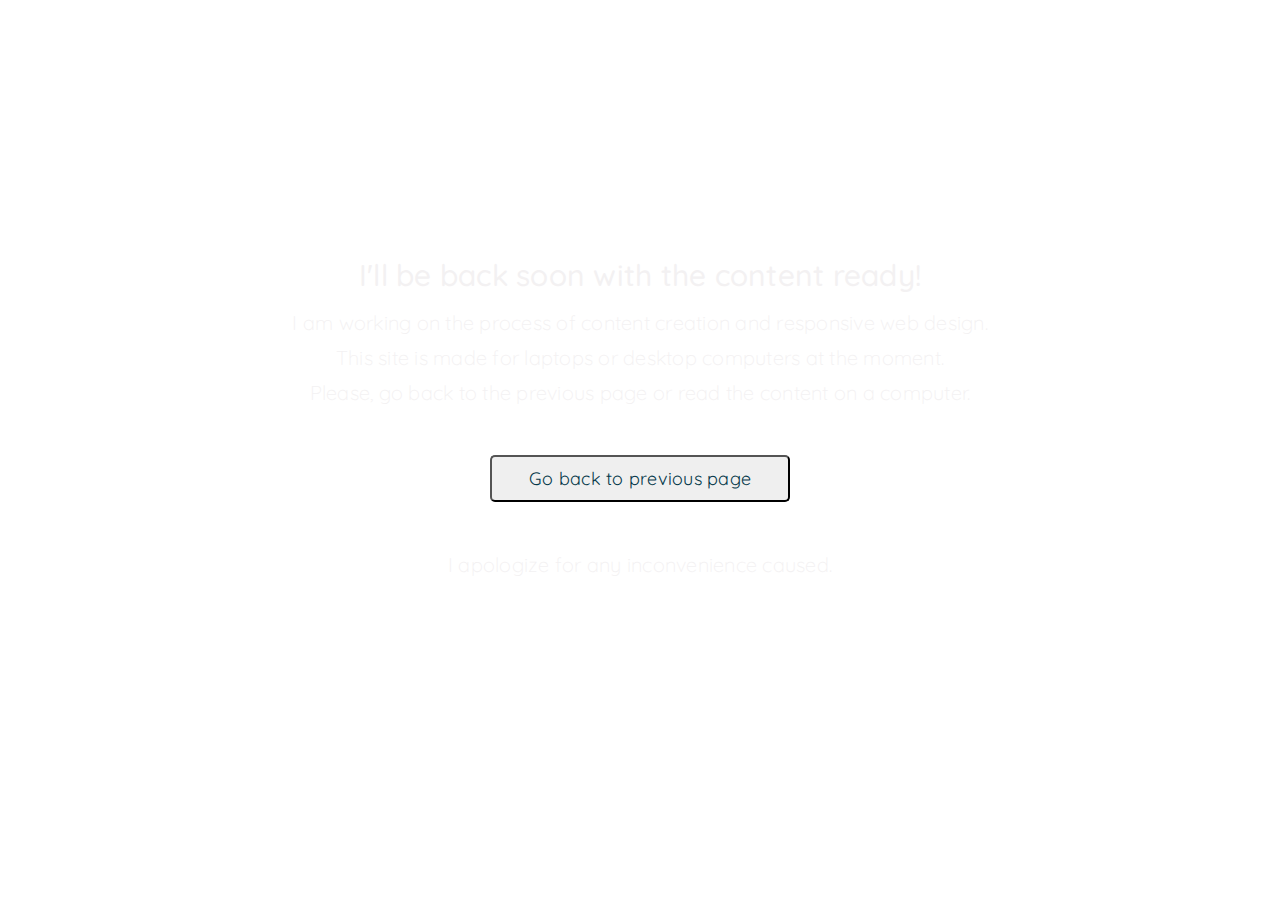
==== wip.html @ dcaf49d1 "Add files via upload" ====
<!DOCTYPE html>
<html lang="en">

<head>
    <meta charset="UTF-8">
    <meta http-equiv="X-UA-Compatible" content="IE=edge">
    <meta name="viewport" content="width=device-width, initial-scale=1.0">
    <title>María Arranz UXUI site</title>
    <link rel="stylesheet" href="css/reset.css">
    <link rel="stylesheet" href="css/style.css">
</head>

<body>
    <section class="wip-container">
        <h4 class="h4-backsoon">
            I'll be back soon with the content ready!
        </h4>
        <h3 class="h3-backsoon">
            I am working on the process of content creation and responsive web design. 
        </h3>
        <h3 class="h3-backsoon">
            This site is made for laptops or desktop computers at the moment.
        </h3>
        <h3 id="h3-backsoon">
            Please, go back to the previous page or read the content on a computer.
        </h3>
        <button id="gobackbutton">
            <a href="index.html">Go back to previous page</a>
        </button>
        <h3 id="h3-apologize">
            I apologize for any inconvenience caused.
        </h3>
    </section>

</body>

</html>
---- css/style.css ----
@font-face {
  font-family: "quicksand";
  src: url(../fonts/Quicksand/Quicksand-VariableFont_wght.ttf)
}
* {
  font-family: "quicksand"
}
main {
  color: #04384A;
}
footer {
  padding: 45px 175px
}
h1 {
  text-align: center;
  padding-bottom: 40px;
  margin: 0 auto;
  font-family: Quicksand;
  font-size: 20px;
  font-style: normal;
  font-weight: 300;
  line-height: 38px;
  letter-spacing: 0.25px;
  text-align: center
}
h2 {

  font-family: Quicksand;
  font-size: 40px;
  font-style: normal;
  font-weight: 400;
  line-height: 50px;
  letter-spacing: 0.25px;
}
h3 {
  font-family: Quicksand;
  font-size: 20px;
  font-style: normal;
  font-weight: 300;
  line-height: 25px;
  letter-spacing: 0.25px;
  text-align: left;
}
h4 {
  font-family: Quicksand;
  font-size: 30px;
  font-style: normal;
  font-weight: 500;
  line-height: 50px;
  letter-spacing: 0.25px;
}
h5 {
  text-align: center;
  padding-top: 100px;
  padding-bottom: 90px;
  margin: 0 auto;
  font-family: Quicksand;
  font-size: 20px;
  font-style: normal;
  font-weight: 300;
  line-height: 38px;
  letter-spacing: 0.25px;
  text-align: center;
}

p {
  font-family: Quicksand;
  font-size: 20px;
  font-style: normal;
  font-weight: 300;
  line-height: 38px;
  letter-spacing: 0.25px;
}
#topnavbar {
  color:#DB003A;
  display: flex;
  align-items: center;
  justify-content: space-between;
  width: 80%;
  max-width: 1280px;
  margin: 0 auto;
  padding-top: 32px;
  padding-bottom: 40px;
}

#navbarright {
  display: flex;
  color:#DB003A;
  justify-content: space-between;
  width: 300px;
}
nav a{
  color: #DB003A;
  text-decoration: none;
}
#button1 {
  color: #DB003A;
  background-color: #ffffff;
  font-family: "quicksand";
  src: url(../fonts/Quicksand/Quicksand-VariableFont_wght.ttf);
  font-size: 18px;
  font-style: normal;
  font-weight: 400;
  line-height: 23px;
  letter-spacing: 0.25px;
  border: none;
}

button :hover{
  color: #ffffff;
  background-color: #04384A;
  font-family: "quicksand";
  src: url(../fonts/Quicksand/Quicksand-VariableFont_wght.ttf);
  font-size: 18px;
  font-style: normal;
  font-weight: 400;
  line-height: 23px;
  letter-spacing: 0.25px;
  padding: 10px 20px;
  width:100%;
  max-width: 500px;
}

#h2-header {
  font-family: Quicksand;
  font-size: 20px;
  font-style: normal;
  font-weight: 300;
  line-height: 38px;
  letter-spacing: 0.25px;
}
header {
  text-align: center;
}
#headertext {
  display: flex;
  width: 60%;
  max-width: 900px;
  margin: auto;
  padding-top: 32px;
  padding-bottom: 40px;
}
.quote {
  display: flex;
  width: 100%;
  margin: auto;
  padding-top: 100px;
  padding-bottom: 100px;
  background-color: #f3f1f2;
}
#textquote {
  width: 60%;
  max-width: 700px;
  margin: auto;
  padding: 60px 40px;
  border: 0.5rem solid #DB003A;
  border-style: none none none solid;
  background-color: #f3f1f2;
  font-family: Quicksand;
  font-size: 20px;
  font-style: normal;
  font-weight: 300;
  line-height: 38px;
  letter-spacing: 0.25px;
  text-align: left;
}
#author {
  margin-top: 90px;
  text-align: right;
  width: 100%;
}
.container-project {
  width: 1265px;
  display: flex;
  margin: 0 auto;
  justify-content: space-between;
}
.columnleft {
  width: 600px;
}
.title {
  display: flex;
  align-items: center;
}
.title img {
  margin-right: 32px;
}
.projectabstract {
  padding: 20px 100px 100px 0;
}

.viewcasestudybutton button{
  color: #DB003A;
  font-family: "quicksand";
  src: url(../fonts/Quicksand/Quicksand-VariableFont_wght.ttf);
  font-size: 18px;
  font-style: normal;
  font-weight: 400;
  line-height: 23px;
  letter-spacing: 0.25px;
  padding: 10px 50px;
  margin-left: 100px;
  border: 0.2rem solid #DB003A;
  border-radius: 5px;
  margin-top: 70px;
}
.viewcasestudybutton a {
  text-decoration: none; 
}
.projectimages img {
  height: 350px;
  width: 500px;
}
.viewmywork {
  align-content: center;
}
.container-article {
  display: flex;
  justify-content: space-between;
  align-items: center;
}
.projectimages {
  width: 599px;
  height: 444px;
}
#chevrondoble {
  text-align: center;
  padding-top: 100px;
  padding-bottom: 32px;
}
.icon {
  text-align: center;
}
#seebelow {
  display: flex;
  justify-content: center;
}
.mariauxuidesigner {
  width: 100%;
  padding-top: 32px;
  padding-bottom: 30px;
  background-color: #f3f1f2;
}
#bio{
  width: 1200px;
  display: flex;
  margin: 0 auto;
  justify-content: space-between;
}
.mybio {
  padding-top: 30px;
}
#maria-arranz-bio {
  text-align: left;
  width: 528px;
}
#foto_maria_arranz {  
  margin-top: 50px;
  width: 405px;
}
#maria-profile {
  height: 1100px;
  width: 1440px;
  left: 6px;
  top: 3590px;
}
.contact-me {
  display: flex;
  justify-content: space-between;
  align-items: center;
  flex-direction: column;
  width: 100%;
  margin: auto;
  padding-top: 100px;
  padding-bottom: 70px;
  background-color: #f3f1f2;
}
#slogan {
  text-align: center;
  width: 70%;
  max-width: 900px;
  padding-top: 30px;
}
#howto {
  padding-top: 30px;
  padding-bottom: 30px;
}
#contactreferences {
  display: flex;
  justify-content: space-between;
  width: 100%;
  max-width: 425px;
  align-items: center;
  padding-bottom: 30px;
}
#contactreferences a {
  text-decoration: none;
  color: #04384A;
}
footer {
  text-align: center;
}
#footer {
  display: flex;
  justify-content: space-between;
  align-items: center;
  flex-direction: column;
  width: 100%;
  margin: auto;
  padding-top: 20px;
  padding-bottom: 40px;
}
#hearticon img {
  text-align: center;
  width: 50px;
  height: 50px;
}
#oceanoapaisado {  
  width: 100%;
  height: 100vh;
  background-repeat: no-repeat;
  background-position: center;
  display: flex;
  justify-content: center;
  align-items: center;  
}
#gobacktopreviouspage a {
  text-decoration: none;
  color: #f3f1f2;
  padding: 10px 50px;
  border: 0.5rem solid #f3f1f2;
  border-radius: 5px;
  display: inline-block;
}
.h4-backsoon {
  text-align: center;
  width: 90%;
  max-width: 700px;
  margin: auto;
  padding-top: 250px;
  color:#f3f1f2
}

.h3-backsoon {
  display: flex;
  justify-content: center;
  width: 60%;
  margin:auto;
  max-width: 800px;
  padding-top: 10px;
  color:#f3f1f2
}
#h3-backsoon {
  display: flex;
  justify-content: center;
  width: 60%;
  margin:auto;
  max-width: 800px;
  padding-top: 10px;
  padding-bottom: 50px;
  color:#f3f1f2

}

#gobackbutton {
  padding: 10px 30px;
  border-radius: 5px;
  display: flex;
  justify-content: center;
  width: 100%;
  margin:auto;
  max-width: 300px;
  padding-top: 10px;
}

#gobackbutton a {
  color: #04384A;
  text-decoration: none;
  font-family: "quicksand";
  src: url(../fonts/Quicksand/Quicksand-VariableFont_wght.ttf);
  font-size: 18px;
  font-style: normal;
  font-weight: 400;
  line-height: 23px;
  letter-spacing: 0.25px;
  
}
#h3-apologize {
  display: flex;
  justify-content: center;
  width: 60%;
  margin:auto;
  max-width: 800px;
  padding-top: 50px;
  color:#f3f1f2
}

.wip-container {
  background-image: url("../images/profundidad\ oceano.jpeg");
  background-repeat: no-repeat;
  background-size: cover;
  height: 100vh;
}
#uxui-profile {
  padding: 105px 105px;
  width: 105px;
  border-radius: 500px;
  border: 2px; color:#D1C9CB;
  background-color: #D1C9CB;

}
#education-profile {
  padding: 120px 120px;
  width: 120px;
  border-radius: 500px;
  border: 2px; color:#D1C9CB;
  background-color: #D1C9CB;
}
#social-innovation-profile {
  padding: 113px 113px;
  width: 113px;
  border-radius: 500px;
  border: 2px; color:#D1C9CB;
  background-color: #D1C9CB;

}
#skills {
  padding: 80px 80px;
  width: 80px;
  border-radius: 500px;
  border: 2px; color:#D1C9CB;
  background-color: #D1C9CB;
}
#peopleandtalent-profile {
  padding: 300px 300px;
  width: 300px;
  border-radius: 500px;
  border: 2px; color:#f3f1f2;
  background-color: #f3f1f2;
}
button a {
  color: #DB003A;
  text-decoration: none;
  font-family: "quicksand";
  src: url(../fonts/Quicksand/Quicksand-VariableFont_wght.ttf);
 
}
.bubblebutton a{
  color: #04384A
}
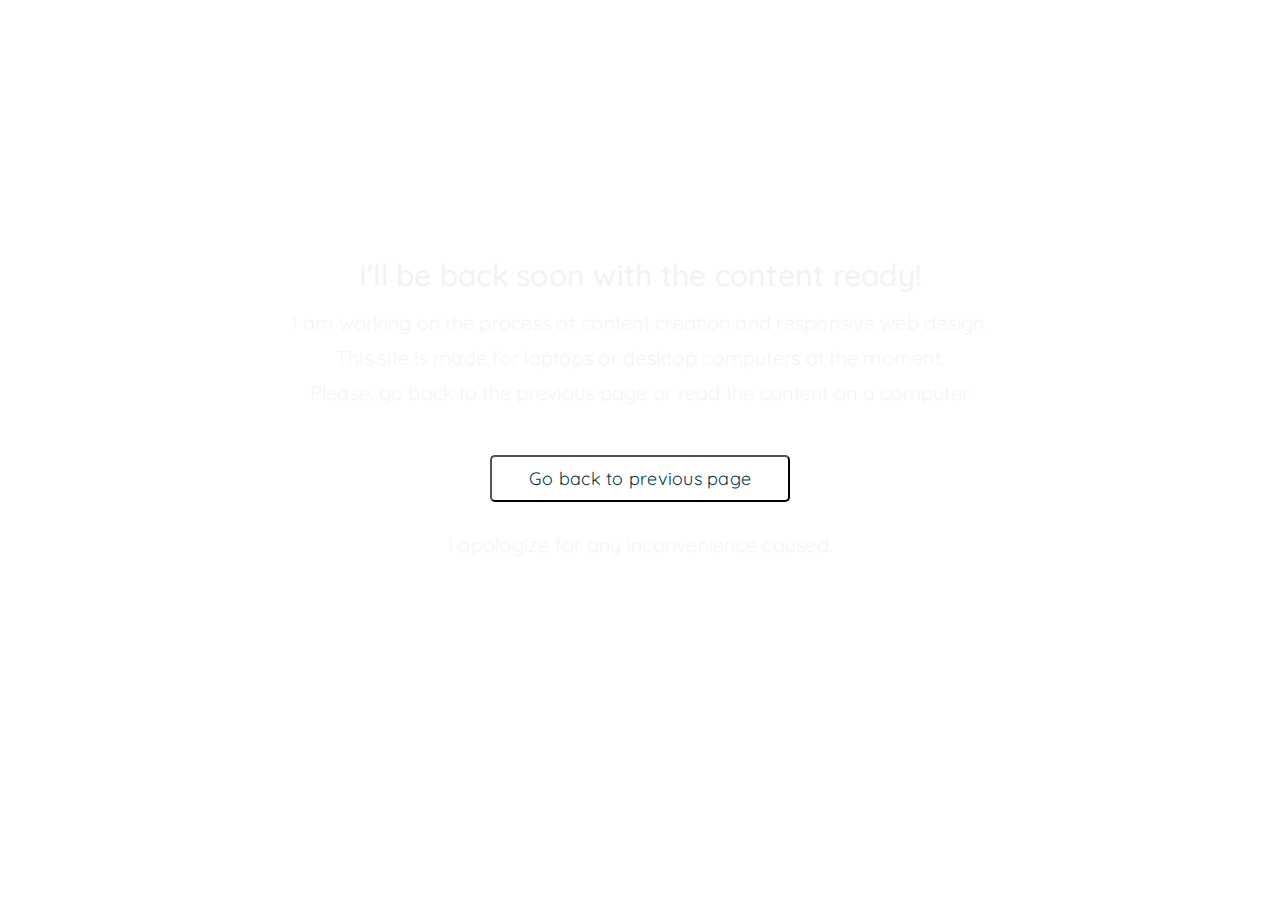
==== commit dcd8cb33: "Add files via upload" ====
--- a/wip.html
+++ b/wip.html
@@ -1,37 +1,41 @@
 <!DOCTYPE html>
 <html lang="en">
-
-<head>
-    <meta charset="UTF-8">
-    <meta http-equiv="X-UA-Compatible" content="IE=edge">
-    <meta name="viewport" content="width=device-width, initial-scale=1.0">
-    <title>María Arranz UXUI site</title>
-    <link rel="stylesheet" href="css/reset.css">
-    <link rel="stylesheet" href="css/style.css">
-</head>
-
-<body>
-    <section class="wip-container">
-        <h4 class="h4-backsoon">
-            I'll be back soon with the content ready!
-        </h4>
-        <h3 class="h3-backsoon">
-            I am working on the process of content creation and responsive web design. 
-        </h3>
-        <h3 class="h3-backsoon">
-            This site is made for laptops or desktop computers at the moment.
-        </h3>
-        <h3 id="h3-backsoon">
-            Please, go back to the previous page or read the content on a computer.
-        </h3>
-        <button id="gobackbutton">
-            <a href="index.html">Go back to previous page</a>
-        </button>
-        <h3 id="h3-apologize">
-            I apologize for any inconvenience caused.
-        </h3>
-    </section>
-
-</body>
-
-</html>+         
+    <!DOCTYPE html>
+    <html lang="en">
+    
+    <head>
+        <meta charset="UTF-8">
+        <meta http-equiv="X-UA-Compatible" content="IE=edge">
+        <meta name="viewport" content="width=device-width, initial-scale=1.0">
+        <title>María Arranz UXUI site</title>
+        <link rel="stylesheet" href="css/reset.css">
+        <link rel="stylesheet" href="css/style.css">
+    </head>
+    
+    <body>
+        <section class="wip-container">
+            <h4 class="h4-backsoon">
+                I'll be back soon with the content ready!
+            </h4>
+            <h3 class="h3-backsoon">
+                I am working on the process of content creation and responsive web design. 
+            </h3>
+            <h3 class="h3-backsoon">
+                This site is made for laptops or desktop computers at the moment.
+            </h3>
+            <h3 id="h3-backsoon">
+                Please, go back to the previous page or read the content on a computer.
+            </h3>
+            <button id="gobackbutton">
+                <a href="index.html">Go back to previous page</a>
+            </button>
+            <h3 id="h3-apologize">
+                I apologize for any inconvenience caused.
+            </h3>
+        </section>
+    
+    </body>
+    
+    </html>
+   --- a/css/style.css
+++ b/css/style.css
@@ -2,18 +2,23 @@
   font-family: "quicksand";
   src: url(../fonts/Quicksand/Quicksand-VariableFont_wght.ttf)
 }
+
 * {
   font-family: "quicksand"
 }
-main {
+
+body {
   color: #04384A;
 }
+
 footer {
   padding: 45px 175px
 }
+
 h1 {
   text-align: center;
-  padding-bottom: 40px;
+  padding-bottom: 30px;
+  padding-top: 160px;
   margin: 0 auto;
   font-family: Quicksand;
   font-size: 20px;
@@ -23,6 +28,7 @@
   letter-spacing: 0.25px;
   text-align: center
 }
+
 h2 {
 
   font-family: Quicksand;
@@ -32,6 +38,7 @@
   line-height: 50px;
   letter-spacing: 0.25px;
 }
+
 h3 {
   font-family: Quicksand;
   font-size: 20px;
@@ -41,6 +48,7 @@
   letter-spacing: 0.25px;
   text-align: left;
 }
+
 h4 {
   font-family: Quicksand;
   font-size: 30px;
@@ -49,6 +57,7 @@
   line-height: 50px;
   letter-spacing: 0.25px;
 }
+
 h5 {
   text-align: center;
   padding-top: 100px;
@@ -71,75 +80,158 @@
   line-height: 38px;
   letter-spacing: 0.25px;
 }
+
 #topnavbar {
-  color:#DB003A;
-  display: flex;
-  align-items: center;
-  justify-content: space-between;
-  width: 80%;
-  max-width: 1280px;
+  color: #DB003A;
+  background-color: rgba(255,225,225,0.3);
+  position: fixed;
+  top: 0;
+  width: 100%;
+  display: flex;
+  align-items: center;
+  justify-content: space-between;
+  max-width: 2000px;
   margin: 0 auto;
+  padding-top: 30px;
+  padding-bottom: 30px;
+}
+
+#navbarright {
+  display: flex;
+  background-color: rgba(255, 255, 255, 0);
+  color: #DB003A;
+  justify-content: space-between;
+  width: 300px;
+}
+
+nav a {
+  color: #DB003A;
+  text-decoration: none;
+}
+
+#button1 {
+  color: #DB003A;
+  background-color: rgba(255, 255, 255, 0);
+  font-family: "quicksand";
+  src: url(../fonts/Quicksand/Quicksand-VariableFont_wght.ttf);
+  font-size: 18px;
+  font-style: normal;
+  font-weight: 400;
+  line-height: 23px;
+  letter-spacing: 0.25px;
+  border: 0.17rem solid #DB003A;
+  border-radius: 5px;
+}
+
+#button2 {
+  color: #DB003A;
+  background-color: rgba(255, 255, 255, 0);
+  font-family: "quicksand";
+  src: url(../fonts/Quicksand/Quicksand-VariableFont_wght.ttf);
+  font-size: 18px;
+  font-style: normal;
+  font-weight: 400;
+  line-height: 23px;
+  letter-spacing: 0.25px;
+  border: none;
+}
+
+
+
+#button3 {
+  color: #DB003A;
+  background-color: rgba(255, 255, 255, 0);
+  font-family: "quicksand";
+  src: url(../fonts/Quicksand/Quicksand-VariableFont_wght.ttf);
+  font-size: 18px;
+  font-style: normal;
+  font-weight: 400;
+  line-height: 23px;
+  letter-spacing: 0.25px;
+  border: none
+}
+
+#button4 {
+  color: #DB003A;
+  background-color: rgba(255, 255, 255, 0);
+  font-family: "quicksand";
+  src: url(../fonts/Quicksand/Quicksand-VariableFont_wght.ttf);
+  font-size: 18px;
+  font-style: normal;
+  font-weight: 400;
+  line-height: 23px;
+  letter-spacing: 0.25px;
+  border: none;
+}
+
+#button5 {
+  color: #DB003A;
+  background-color: rgba(255, 255, 255, 0);
+  font-family: "quicksand";
+  src: url(../fonts/Quicksand/Quicksand-VariableFont_wght.ttf);
+  font-size: 18px;
+  font-style: normal;
+  font-weight: 400;
+  line-height: 23px;
+  letter-spacing: 0.25px;
+  margin-left: 100px;
+  border: 0.17rem solid #DB003A;
+  border-radius: 5px;
+  padding: 10px 40px;
+}
+
+
+button :hover {
+  color: #ffffff;
+  background-color: #04384A;
+  font-family: "quicksand";
+  src: url(../fonts/Quicksand/Quicksand-VariableFont_wght.ttf);
+  font-size: 18px;
+  font-style: normal;
+  font-weight: 400;
+  line-height: 23px;
+  letter-spacing: 0.25px;
+  border: 0rem solid #04384A;
+  border-radius: 5px;
+}
+
+#button5 :hover {
+  color: #ffffff;
+  background-color: #04384A;
+  font-family: "quicksand";
+  src: url(../fonts/Quicksand/Quicksand-VariableFont_wght.ttf);
+  font-size: 18px;
+  font-style: normal;
+  font-weight: 400;
+  line-height: 23px;
+  letter-spacing: 0.25px;
+  border: 0rem solid #04384A;
+  border-radius: 5px;
+
+}
+
+#h2-header {
+  font-family: Quicksand;
+  font-size: 20px;
+  font-style: normal;
+  font-weight: 300;
+  line-height: 38px;
+  letter-spacing: 0.25px;
+}
+
+header {
+  text-align: center;
+}
+
+#headertext {
+  display: flex;
+  width: 60%;
+  max-width: 900px;
+  margin: auto;
   padding-top: 32px;
   padding-bottom: 40px;
 }
 
-#navbarright {
-  display: flex;
-  color:#DB003A;
-  justify-content: space-between;
-  width: 300px;
-}
-nav a{
-  color: #DB003A;
-  text-decoration: none;
-}
-#button1 {
-  color: #DB003A;
-  background-color: #ffffff;
-  font-family: "quicksand";
-  src: url(../fonts/Quicksand/Quicksand-VariableFont_wght.ttf);
-  font-size: 18px;
-  font-style: normal;
-  font-weight: 400;
-  line-height: 23px;
-  letter-spacing: 0.25px;
-  border: none;
-}
-
-button :hover{
-  color: #ffffff;
-  background-color: #04384A;
-  font-family: "quicksand";
-  src: url(../fonts/Quicksand/Quicksand-VariableFont_wght.ttf);
-  font-size: 18px;
-  font-style: normal;
-  font-weight: 400;
-  line-height: 23px;
-  letter-spacing: 0.25px;
-  padding: 10px 20px;
-  width:100%;
-  max-width: 500px;
-}
-
-#h2-header {
-  font-family: Quicksand;
-  font-size: 20px;
-  font-style: normal;
-  font-weight: 300;
-  line-height: 38px;
-  letter-spacing: 0.25px;
-}
-header {
-  text-align: center;
-}
-#headertext {
-  display: flex;
-  width: 60%;
-  max-width: 900px;
-  margin: auto;
-  padding-top: 32px;
-  padding-bottom: 40px;
-}
 .quote {
   display: flex;
   width: 100%;
@@ -148,6 +240,7 @@
   padding-bottom: 100px;
   background-color: #f3f1f2;
 }
+
 #textquote {
   width: 60%;
   max-width: 700px;
@@ -164,106 +257,113 @@
   letter-spacing: 0.25px;
   text-align: left;
 }
+
 #author {
   margin-top: 90px;
   text-align: right;
   width: 100%;
 }
+
 .container-project {
   width: 1265px;
   display: flex;
   margin: 0 auto;
   justify-content: space-between;
 }
+
 .columnleft {
   width: 600px;
 }
+
 .title {
   display: flex;
   align-items: center;
 }
+
 .title img {
   margin-right: 32px;
 }
+
 .projectabstract {
   padding: 20px 100px 100px 0;
 }
 
-.viewcasestudybutton button{
-  color: #DB003A;
-  font-family: "quicksand";
-  src: url(../fonts/Quicksand/Quicksand-VariableFont_wght.ttf);
-  font-size: 18px;
-  font-style: normal;
-  font-weight: 400;
-  line-height: 23px;
-  letter-spacing: 0.25px;
-  padding: 10px 50px;
-  margin-left: 100px;
-  border: 0.2rem solid #DB003A;
-  border-radius: 5px;
-  margin-top: 70px;
-}
+
 .viewcasestudybutton a {
-  text-decoration: none; 
-}
+  text-decoration: none;
+  color: #DB003A;
+}
+
 .projectimages img {
   height: 350px;
   width: 500px;
 }
+
 .viewmywork {
   align-content: center;
 }
+
 .container-article {
   display: flex;
   justify-content: space-between;
   align-items: center;
 }
+
 .projectimages {
   width: 599px;
   height: 444px;
 }
+
 #chevrondoble {
   text-align: center;
   padding-top: 100px;
   padding-bottom: 32px;
 }
+
 .icon {
   text-align: center;
 }
+
 #seebelow {
   display: flex;
   justify-content: center;
 }
+
 .mariauxuidesigner {
   width: 100%;
   padding-top: 32px;
   padding-bottom: 30px;
   background-color: #f3f1f2;
 }
-#bio{
+
+#bio {
   width: 1200px;
   display: flex;
   margin: 0 auto;
   justify-content: space-between;
 }
+
 .mybio {
   padding-top: 30px;
 }
+
 #maria-arranz-bio {
   text-align: left;
   width: 528px;
 }
-#foto_maria_arranz {  
+
+#foto_maria_arranz {
   margin-top: 50px;
   width: 405px;
 }
+
 #maria-profile {
-  height: 1100px;
+  height: 1000px;
   width: 1440px;
   left: 6px;
   top: 3590px;
 }
+
 .contact-me {
   display: flex;
   justify-content: space-between;
@@ -275,16 +375,19 @@
   padding-bottom: 70px;
   background-color: #f3f1f2;
 }
+
 #slogan {
   text-align: center;
   width: 70%;
   max-width: 900px;
   padding-top: 30px;
 }
+
 #howto {
   padding-top: 30px;
   padding-bottom: 30px;
 }
+
 #contactreferences {
   display: flex;
   justify-content: space-between;
@@ -293,13 +396,16 @@
   align-items: center;
   padding-bottom: 30px;
 }
+
 #contactreferences a {
   text-decoration: none;
   color: #04384A;
 }
+
 footer {
   text-align: center;
 }
+
 #footer {
   display: flex;
   justify-content: space-between;
@@ -310,20 +416,23 @@
   padding-top: 20px;
   padding-bottom: 40px;
 }
+
 #hearticon img {
   text-align: center;
   width: 50px;
   height: 50px;
 }
-#oceanoapaisado {  
+
+#oceanoapaisado {
   width: 100%;
   height: 100vh;
   background-repeat: no-repeat;
   background-position: center;
   display: flex;
   justify-content: center;
-  align-items: center;  
-}
+  align-items: center;
+}
+
 #gobacktopreviouspage a {
   text-decoration: none;
   color: #f3f1f2;
@@ -332,45 +441,74 @@
   border-radius: 5px;
   display: inline-block;
 }
-.h4-backsoon {
-  text-align: center;
-  width: 90%;
-  max-width: 700px;
-  margin: auto;
-  padding-top: 250px;
-  color:#f3f1f2
-}
 
 .h3-backsoon {
   display: flex;
   justify-content: center;
   width: 60%;
-  margin:auto;
+  margin: auto;
   max-width: 800px;
   padding-top: 10px;
-  color:#f3f1f2
-}
+  color: #f3f1f2
+}
+
 #h3-backsoon {
   display: flex;
   justify-content: center;
   width: 60%;
-  margin:auto;
+  margin: auto;
   max-width: 800px;
   padding-top: 10px;
   padding-bottom: 50px;
-  color:#f3f1f2
-
+  color: #f3f1f2
+}
+
+
+.h4-backsoon {
+  text-align: center;
+  width: 90%;
+  max-width: 700px;
+  margin: auto;
+  padding-top: 250px;
+  color: #f3f1f2
+}
+
+
+
+#h3-apologize {
+  display: flex;
+  justify-content: center;
+  width: 60%;
+  margin: auto;
+  max-width: 800px;
+  padding-top: 30px;
+  padding-bottom: 50px;
+  color: #f3f1f2
 }
 
 #gobackbutton {
   padding: 10px 30px;
-  border-radius: 5px;
-  display: flex;
-  justify-content: center;
-  width: 100%;
-  margin:auto;
+  background-color: #ffffff;
+  border-radius: 5px;
+  display: flex;
+  justify-content: center;
+  width: 100%;
+  margin: auto;
   max-width: 300px;
   padding-top: 10px;
+}
+#gobackbutton :hover{
+  padding: 10px 30px;
+  color:#ffffff;
+  background-color: #04384A;
+  border-radius: 5px;
+  display: flex;
+  justify-content: center;
+  width: 100%;
+  margin: auto;
+  max-width: 300px;
+  padding-top: 10px;
+
 }
 
 #gobackbutton a {
@@ -383,16 +521,7 @@
   font-weight: 400;
   line-height: 23px;
   letter-spacing: 0.25px;
-  
-}
-#h3-apologize {
-  display: flex;
-  justify-content: center;
-  width: 60%;
-  margin:auto;
-  max-width: 800px;
-  padding-top: 50px;
-  color:#f3f1f2
+
 }
 
 .wip-container {
@@ -401,50 +530,12 @@
   background-size: cover;
   height: 100vh;
 }
-#uxui-profile {
-  padding: 105px 105px;
-  width: 105px;
-  border-radius: 500px;
-  border: 2px; color:#D1C9CB;
-  background-color: #D1C9CB;
-
-}
-#education-profile {
-  padding: 120px 120px;
-  width: 120px;
-  border-radius: 500px;
-  border: 2px; color:#D1C9CB;
-  background-color: #D1C9CB;
-}
-#social-innovation-profile {
-  padding: 113px 113px;
-  width: 113px;
-  border-radius: 500px;
-  border: 2px; color:#D1C9CB;
-  background-color: #D1C9CB;
-
-}
-#skills {
-  padding: 80px 80px;
-  width: 80px;
-  border-radius: 500px;
-  border: 2px; color:#D1C9CB;
-  background-color: #D1C9CB;
-}
-#peopleandtalent-profile {
-  padding: 300px 300px;
-  width: 300px;
-  border-radius: 500px;
-  border: 2px; color:#f3f1f2;
-  background-color: #f3f1f2;
-}
-button a {
-  color: #DB003A;
-  text-decoration: none;
-  font-family: "quicksand";
-  src: url(../fonts/Quicksand/Quicksand-VariableFont_wght.ttf);
- 
-}
-.bubblebutton a{
-  color: #04384A
-}
+
+#bubbleprofile {
+  text-align: center;
+  width: 70%;
+  max-width: 900px;
+  padding-top: 30px;
+  margin: auto;
+  padding-top: 100px;
+}